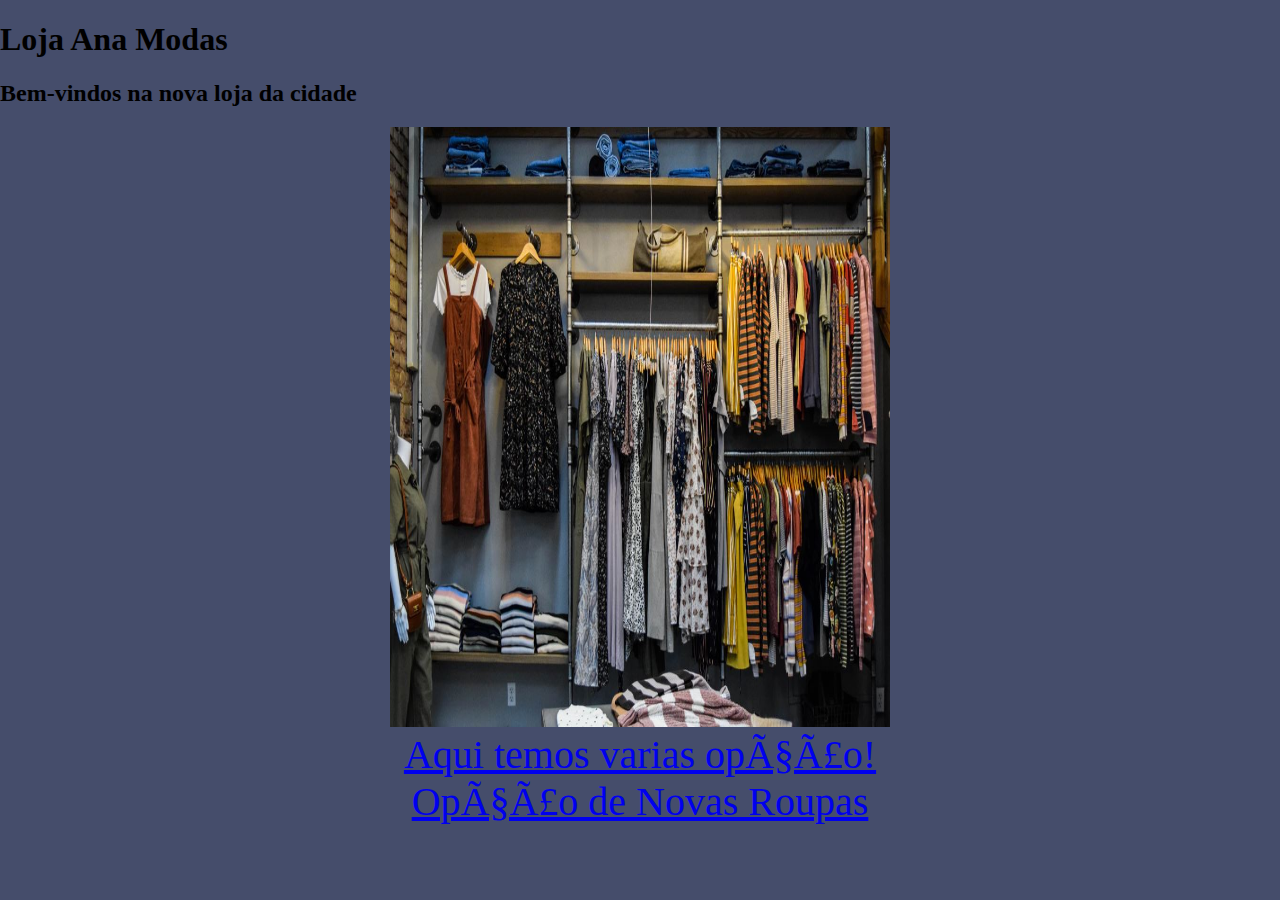
==== projeto.html/logado.html @ b8d466f7 "Add files via upload" ====
<!DOCTYPE html>
<html lang="pt-br">

<read>
<meta charset="uft-8">
<meta http-equiv="X-UA-Compatible" content="IE=edge">
<meta name="viewport"content="width=device-width,initial-scale=1.0">
<link rel="stylesheet" href="style.css">
<title>Login</title>
</read>
  <h1> Loja Ana Modas</h1>
  <h2>Bem-vindos na nova loja da cidade</h2>
<center>
    <img src="img.jpg"alt="girl in a jacket" width="500" height="600"><br>
    <a href="https://images.app.goo.gl/gdhp8n4SLdSNCS4N7" style="font-size:40px;">Aqui temos varias opção!</a>
    <br>
    <a href="cadrastro.html"style="font-size: 40px;">Opção de Novas Roupas</a>

</center>
<html>
</html>
---- projeto.html/style.css ----
body {

    padding: 0;
    margin: 0;
    background-color: #454d6b;
}
#login {
    display: flex;
    align-items: center;
    justify-content: center;
    height: 100vh;
    font-family: Cambria, Cochin, Georgia, Times, 'Times New Roman', serif;
}
.card {
    background-color: rgba(19, 19, 19, 0.3);
    padding: 40px;
    border-radius: 2px;
    width:280px;
}
.card-header {
    padding-bottom: 50px;
    opacity: 0.8;
    color: #fff;
}
.card-header::after {
    content: "";
    width: 70px;
    height: 1px;
    background-color: #fff;
    display: block;
    margin-top: -17px;
    margin-left: -5px;
}
.card-content label {
    color: #fff;
    font-size: 12px;
    opacity: 0.8;
}
.card-content-area {
    display: flex;
    flex-direction: column;
    padding:10px 0;
}
.card-content-area input {
    margin-top: 10px;
    padding:0 5px;
    background-color: transparent;
    border:none;
    border-bottom: 1px solid #e1e1e1;
    outline: none;
    color: #fff;
}
.card-footer {
    display: flex;
    flex-direction: column;

}
.card-footer .submit{
    width: 100%;
    height: 40px;
    background-color: #a13854;
    border:none;
    color:#e1e1e1;
    margin: 10px 0;
}
.card-footer a {
    text-align: center;
    font-size: 12px;
    opacity: 0.8;
    color: #fff;
    text-decoration: none;
}
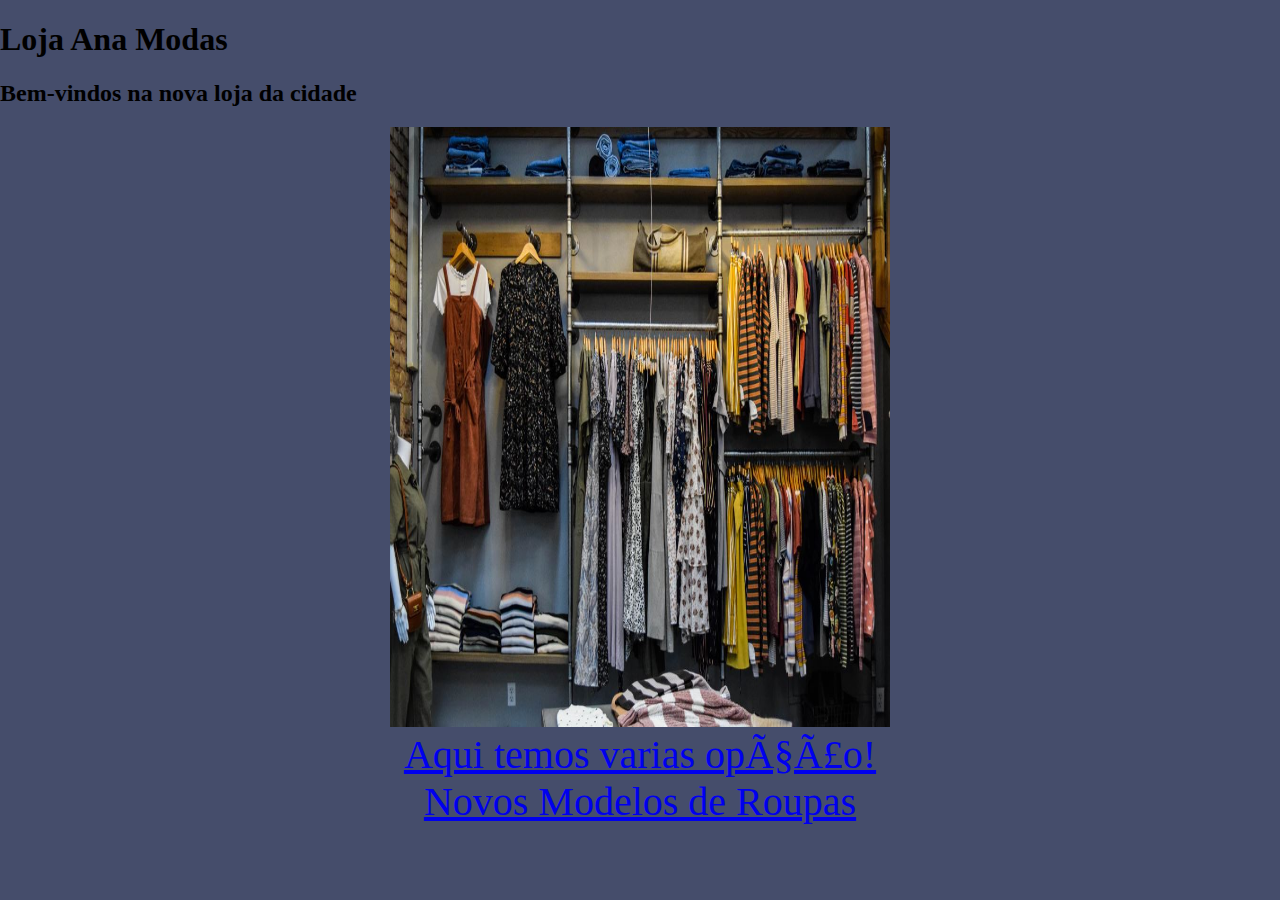
==== commit 3eee49a0: "Add files via upload" ====
--- a/projeto.html/logado.html
+++ b/projeto.html/logado.html
@@ -14,7 +14,7 @@
     <img src="img.jpg"alt="girl in a jacket" width="500" height="600"><br>
     <a href="https://images.app.goo.gl/gdhp8n4SLdSNCS4N7" style="font-size:40px;">Aqui temos varias opção!</a>
     <br>
-    <a href="cadrastro.html"style="font-size: 40px;">Opção de Novas Roupas</a>
+    <a href="cadrastro.html"style="font-size: 40px;"> Novos Modelos de Roupas</a>
 
 </center>
 <html>
